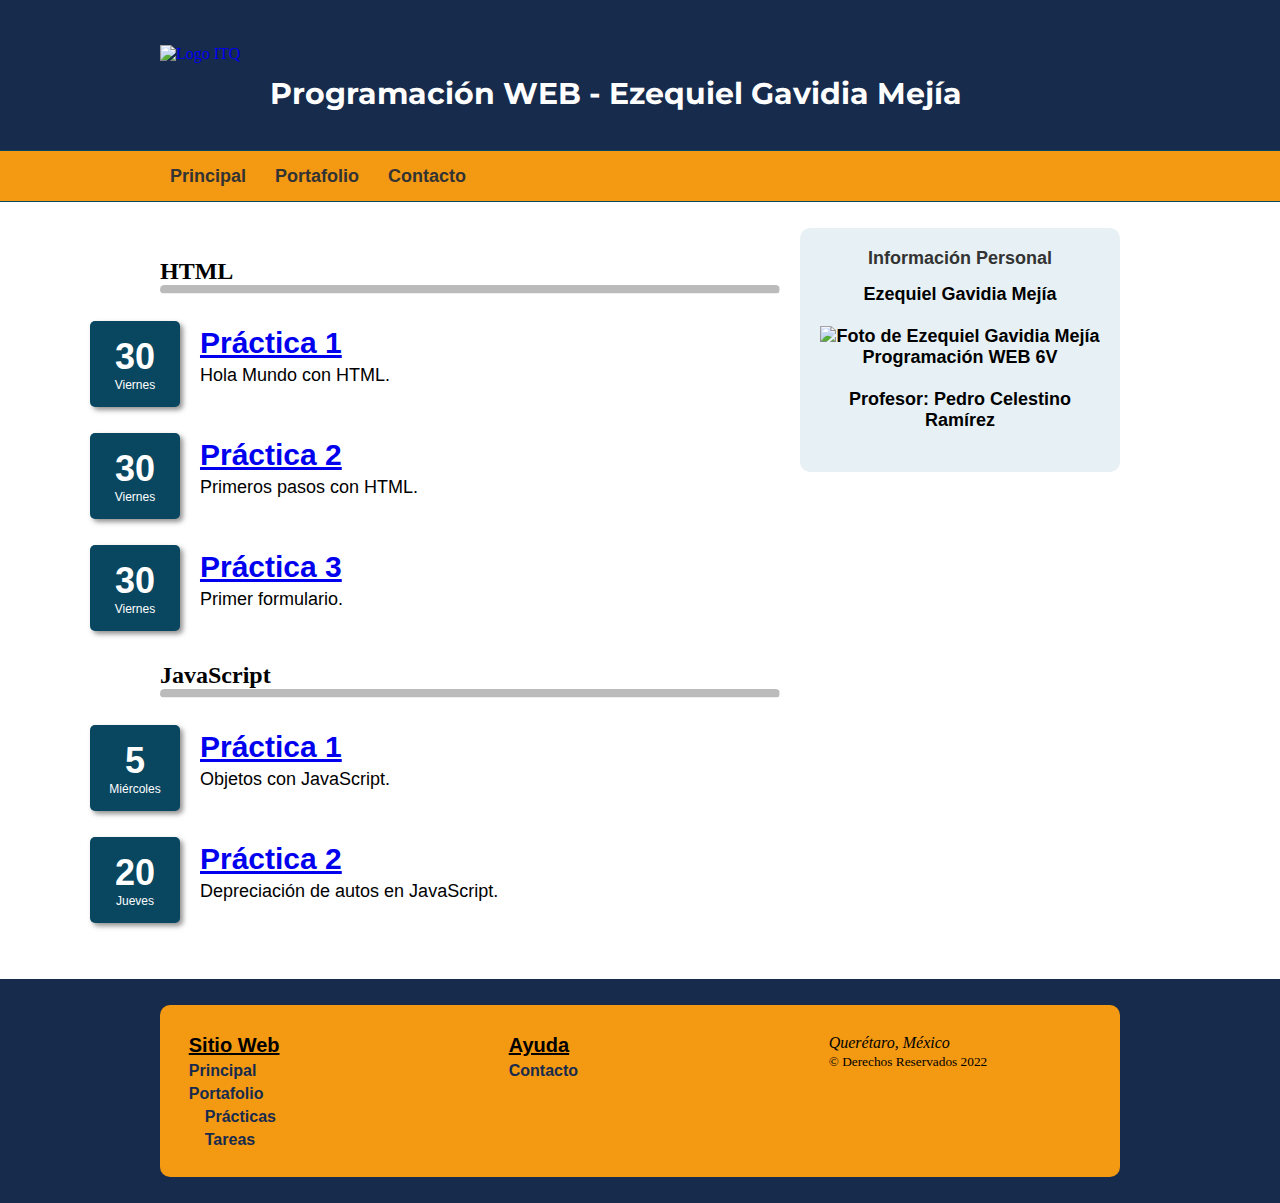
==== jsversion/proyectos/practicas.html @ c85d8e28 "Practica depreciacion de autos" ====
<!DOCTYPE html>
<html lang="es">

<head>
    <title>EGM - Inicio</title>
    <meta charset="utf-8">
    <meta name="description" content="Este es un documento HTML5">
    <meta name="keywords" content="HTML, CSS, JavaScript">
    <link rel="stylesheet" href="/jsversion/css/styles.css">
</head>

<body>
    <header class="cabeceralogo">
        <div>
            <a href="/jsversion/index.html"><img src="/jsversion/img/logo.png" alt="Logo ITQ"></a>
            <h1>Programación WEB - Ezequiel Gavidia Mejía</h1>
        </div>
    </header>
    <nav id="menuprincipal">
        <div>
            <ul id="listamenu">
                <li><a href="/jsversion/index.html">Principal</a></li>
                <li><a href="/jsversion/proyectos/index.html">Portafolio</a>
                    <ul>
                        <li><a href="/jsversion/proyectos/practicas.html">Prácticas</a></li>
                        <li><a href="/jsversion/proyectos/tareas.html">Tareas</a></li>
                    </ul>
                </li>
                <li><a href="/jsversion/contacto.html">Contacto</a></li>
            </ul>
        </div>
    </nav>
    <main>
        <div>
            <section class="articulosprincipales">
                <h2>HTML</h2>
                <hr class="rounded">
                <article>
                    <a href="/jsversion/proyectos/practicasegm/practica01/index.html"><h1>Práctica 1</h1></a>
                    <time datetime="2022-09-30" pubdate>
                        <div class="numerodia">30</div>
                        <div class="nombredia">Viernes</div>
                    </time>
                    <p>Hola Mundo con HTML.</p>
                </article>
                <article>
                    <a href="/jsversion/proyectos/practicasegm/practica02/index.html"><h1>Práctica 2</h1></a>
                    <time datetime="2022-09-30" pubdate>
                        <div class="numerodia">30</div>
                        <div class="nombredia">Viernes</div>
                    </time>
                    <p>Primeros pasos con HTML.</p>
                </article>
                <article>
                    <a href="/jsversion/proyectos/practicasegm/practica03/index.html"><h1>Práctica 3</h1></a>
                    <time datetime="2022-09-30" pubdate>
                        <div class="numerodia">30</div>
                        <div class="nombredia">Viernes</div>
                    </time>
                    <p>Primer formulario.</p>
                </article>


                <h2>JavaScript</h2>
                <hr class="rounded">
                <article>
                    <a href="/jsversion/proyectos/practicasegm/practicajs1/index.html"><h1>Práctica 1</h1></a>
                    <time datetime="2022-10-05" pubdate>
                        <div class="numerodia">5</div>
                        <div class="nombredia">Miércoles</div>
                    </time>
                    <p>Objetos con JavaScript.</p>
                </article>

                <article>
                    <a href="/jsversion/proyectos/practicasegm/depreciacion/index.html"><h1>Práctica 2</h1></a>
                    <time datetime="2022-10-20" pubdate>
                        <div class="numerodia">20</div>
                        <div class="nombredia">Jueves</div>
                    </time>
                    <p>Depreciación de autos en JavaScript.</p>
                </article>

            </section>
            <aside class="infoadicional">
                <h1>Información Personal</h1>
                <p>Ezequiel Gavidia Mejía</p><br>
                <img src="/jsversion/img/ezequiel.jpeg" alt="Foto de Ezequiel Gavidia Mejía">
                <p>Programación WEB 6V</p><br>
                <p>Profesor: Pedro Celestino Ramírez</p><br>
            </aside>
            <div class="recuperar"></div>
        </div>
    </main>
    <footer id="pielogo">
        <div>
            <section class="seccionpie">
                <h1>Sitio Web</h1>
                <p><a href="/jsversion/index.html">Principal</a></p>
                <p><a href="/jsversion/proyectos/index.html">Portafolio</a></p>
                <p><a href="/jsversion/proyectos/practicas.html">&emsp;Prácticas</a></p>
                <p><a href="/jsversion/proyectos/tareas.html">&emsp;Tareas</a></p>
            </section>
            <section class="seccionpie">
                <h1>Ayuda</h1>
                <p><a href="/jsversion/contacto.html">Contacto</a></p>
            </section>
            <section class="seccionpie">
                <address>Querétaro, México</address>
                <small>&copy; Derechos Reservados 2022</small>
            </section>
            <div class="recuperar"></div>
        </div>
    </footer>
</body>

</html>
---- jsversion/css/styles.css ----
@import url('https://fonts.googleapis.com/css2?family=Montserrat:wght@300;400;700&display=swap');

* {
    margin: 0px;
    padding: 0px;
}

.cabeceralogo {
    width: 96%;
    height: 150px;
    padding: 0% 2%;
    background-color: #172B4D;
}

.cabeceralogo>div {
    width: 960px;
    margin: 0px auto;
    padding-top: 45px;
}

.cabeceralogo img {
    float: left;
    width: 100px;
    height: 100px;
}

.cabeceralogo h1 {
    position: relative;
    top: 30px;
    left: 10px;
    font: bold 30px Montserrat, Monstserrat, Arial, sans-serif;
    color: #FFFFFF;
}

#menuprincipal {
    width: 96%;
    height: 50px;
    padding: 0% 2%;
    background-color: #F39912;
    border-top: 1px solid #094660;
    border-bottom: 1px solid #094660;
}

#menuprincipal>div {
    width: 960px;
    margin: 0px auto;
}

#menuprincipal li {
    display: inline-block;
    height: 35px;
    padding: 15px 10px 0px 10px;
    margin-right: 5px;
}

#menuprincipal li:hover {
    background-color: #000;
}

#menuprincipal a {
    font: bold 18px Monstserrat, Arial, sans-serif;
    color: #fff;
    text-decoration: none;
}

main {
    width: 96%;
    padding: 2%;
    background-image: url("fondo.png");
}

main>div {
    width: 960px;
    margin: 0px auto;
}

.articulosprincipales {
    float: left;
    width: 620px;
    padding-top: 30px;
    background-color: #FFFFFF;
    border-radius: 10px;
}

.infoadicional {
    float: right;
    width: 280px;
    padding: 20px;
    background-color: #E7F1F5;
    border-radius: 10px;
    justify-content: center;
    text-align: center;
    font: bold 18px Monstserrat, Arial, sans-serif;
}

.infoadicional h1 {
    font: bold 18px Monstserrat, Arial, sans-serif;
    color: #333333;
    margin-bottom: 15px;
}

.infoadicional img {
    width: 150px;
    height: auto;
}

.recuperar {
    clear: both;
}

article {
    position: relative;
    padding: 0px 40px 20px 40px;
}

article time {
    display: block;
    position: absolute;
    top: -5px;
    left: -70px;
    width: 80px;
    padding: 15px 5px;
    background-color: #094660;
    box-shadow: 3px 3px 5px rgba(100, 100, 100, 0.7);
    border-radius: 5px;
}

.numerodia {
    font: bold 36px Verdana, sans-serif;
    color: #FFFFFF;
    text-align: center;
}

.nombredia {
    font: 12px Verdana, sans-serif;
    color: #FFFFFF;
    text-align: center;
}

article h1 {
    margin-bottom: 5px;
    font: bold 30px Georgia, sans-serif;
}

article p {
    font: 18px Georgia, sans-serif;
    text-align: justify;
    text-justify: inter-word;
}

figure {
    margin: 10px 0px;
}

figure img {
    padding: 5px;
    border: 1px solid;
    width: 300px;
    height: 200px;
    object-fit: cover;
}

#pielogo {
    width: 96%;
    padding: 2%;
    background-color: #172B4D;
}

#pielogo>div {
    width: 960px;
    margin: 0px auto;
    background-color: #F39912;
    border-radius: 10px;
}

.seccionpie {
    float: left;
    width: 270px;
    padding: 25px;
}

.seccionpie h1 {
    font: bold 20px Monstserrat, Arial, sans-serif;
    color: #000;
    text-decoration: underline;
}

.seccionpie p {
    margin-top: 5px;
}

.seccionpie a {
    font: bold 16px Monstserrat, Arial, sans-serif;
    color: #172B4D;
    text-decoration: none;
}

.seccionpie {
    float: left;
    width: 27.33%;
    padding: 3%;
}

#listamenu>li {
    position: relative;
    display: inline-block;
    height: 35px;
    padding: 15px 10px 0px 10px;
}

#listamenu li>ul {
    display: none;
    position: absolute;
    top: 50px;
    left: 0px;
    background-color: #F39912;
    box-shadow: 3px 3px 5px rgba(100, 100, 100, 0.7);
    border-radius: 0px 0px 5px 5px;
    list-style: none;
    z-index: 1000;
    width: 140px;
}

#listamenu li>ul>li {
    width: 120px;
    height: 35px;
    padding-top: 15px;
    padding-left: 10px;
}

#listamenu li:hover ul {
    display: block;
}

#listamenu a {
    font: bold 18px Monstserrat, Arial, sans-serif;
    color: #333333;
    text-decoration: none;
}

#listamenu a:hover {
    color: #fff;
}

#menuprincipal li:hover {
    background-color: #000;
    color: #fff;
}

#menuprincipal li:hover a {
    color: #fff;
}

hr.rounded {
    border-top: 8px solid #bbb;
    border-radius: 5px;
}

.articulosprincipales>article {
    margin: 2rem 0rem;
}
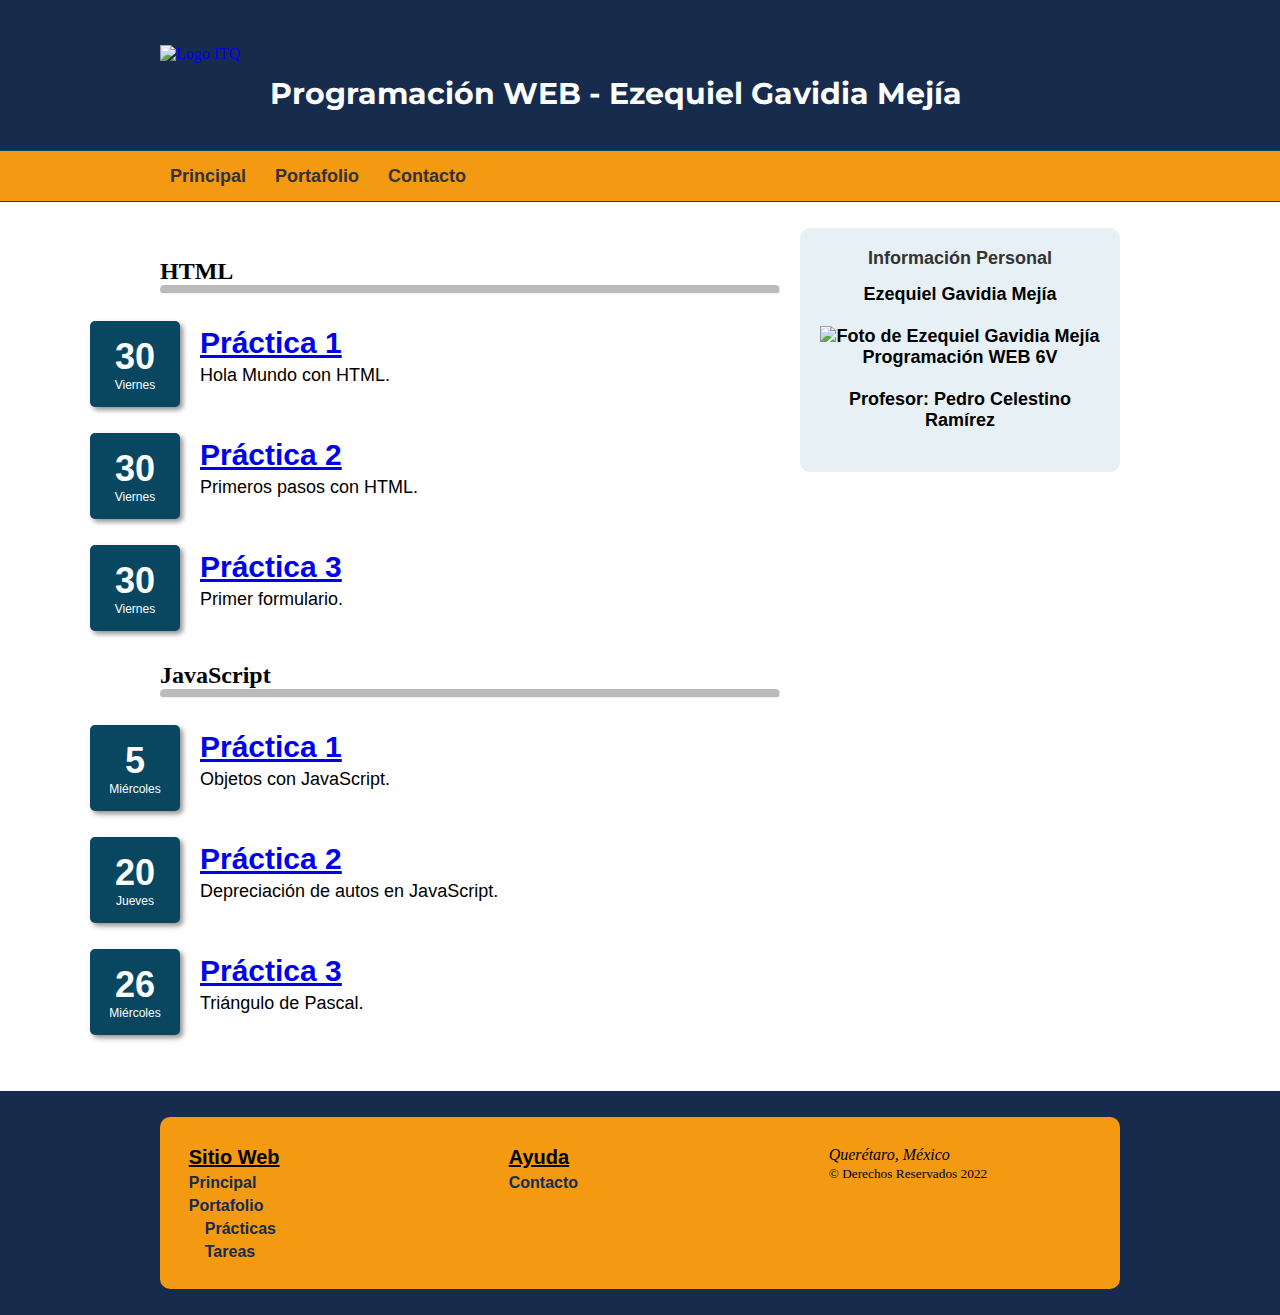
==== commit 1688fb0e: "Triangulo de Pascal" ====
--- a/jsversion/proyectos/practicas.html
+++ b/jsversion/proyectos/practicas.html
@@ -81,6 +81,15 @@
                     <p>Depreciación de autos en JavaScript.</p>
                 </article>
 
+                <article>
+                    <a href="/jsversion/proyectos/practicasegm/pascal/index.html"><h1>Práctica 3</h1></a>
+                    <time datetime="2022-10-20" pubdate>
+                        <div class="numerodia">26</div>
+                        <div class="nombredia">Miércoles</div>
+                    </time>
+                    <p>Triángulo de Pascal.</p>
+                </article>
+
             </section>
             <aside class="infoadicional">
                 <h1>Información Personal</h1>
